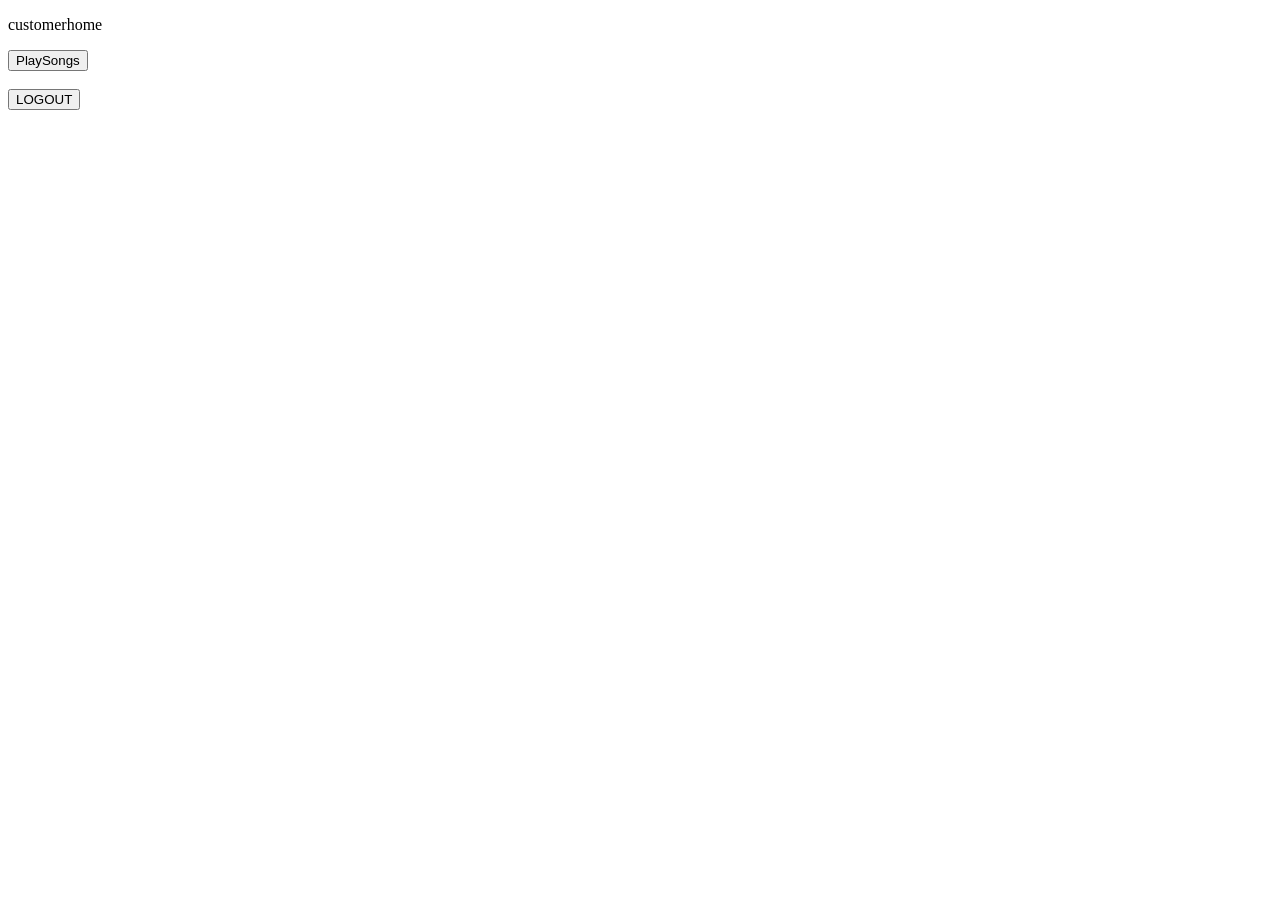
==== src/main/resources/templates/customerhome.html @ 4ea8e3b9 "my musictune project" ====
<!DOCTYPE html>
<html>
<head>
<meta charset="ISO-8859-1">
<title>Insert title here</title>
</head>
<body>
<p>customerhome</p>
<a href="/viewsong"><button>PlaySongs</button></a>
<br><br>
<a href="/logout"><button>LOGOUT</button></a>

</body>
</html>
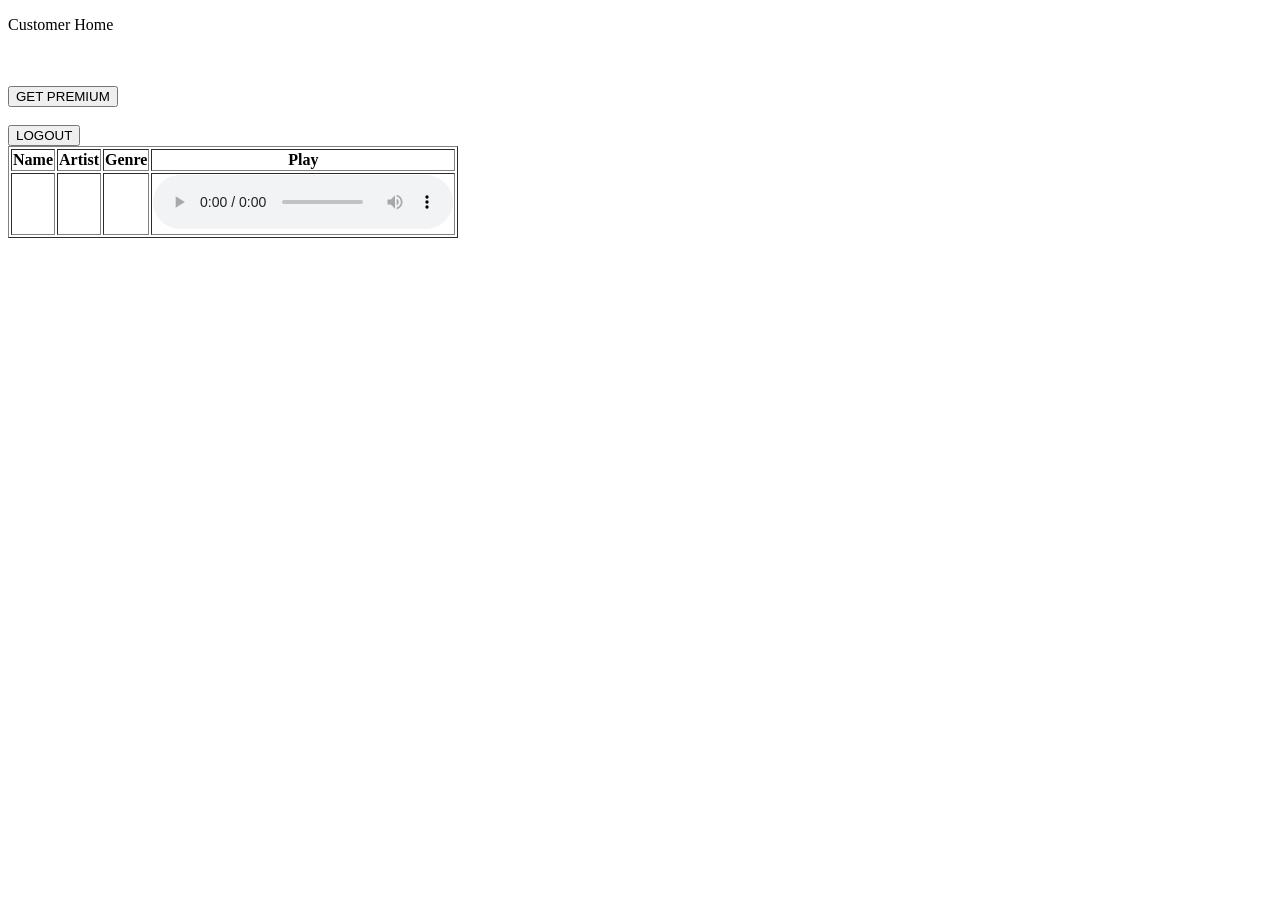
==== commit 425272c5: "musictune changes" ====
--- a/src/main/resources/templates/customerhome.html
+++ b/src/main/resources/templates/customerhome.html
@@ -1,14 +1,54 @@
 <!DOCTYPE html>
 <html>
 <head>
-<meta charset="ISO-8859-1">
-<title>Insert title here</title>
+<meta charset="UTF-8">
+<title>CUSTOMER HOME</title>
 </head>
 <body>
-<p>customerhome</p>
-<a href="/viewsong"><button>PlaySongs</button></a>
-<br><br>
-<a href="/logout"><button>LOGOUT</button></a>
+	<p>Customer Home</p>
+	<br>
+	<br>
+
+	<!-- <form action="playsongs">
+	<input type="submit" value="PLAY SONGS">
+	 </form>-->
+
+<div th:unless="${ispremium}" class="non-premium">
+	<form action="pay">
+		<input type="submit" value="GET PREMIUM">
+	</form>
+	<br>
+	<form action="logout">
+		<input type="submit" value="LOGOUT">
+	</form>
+</div>
+
+<div th:if="${ispremium}" class="premium">
+	<table border="1">
+			<thead>
+				<tr>
+					<th>Name</th>
+					<th>Artist</th>
+					<th>Genre</th>
+					<th>Play</th>
+				</tr>
+			</thead>
+			<tbody>
+				<tr th:each="s:${songs}">
+				<td th:text="${s.name}"></td>
+				<td th:text="${s.artist}"></td>
+				<td th:text="${s.genre}"></td>
+				
+				<td>
+					<audio controls>
+						<source th:src="${s.link}">
+					</audio>
+				 </td>
+				 
+				</tr>
+			</tbody>
+	</table>
+</div>
 
 </body>
 </html>
